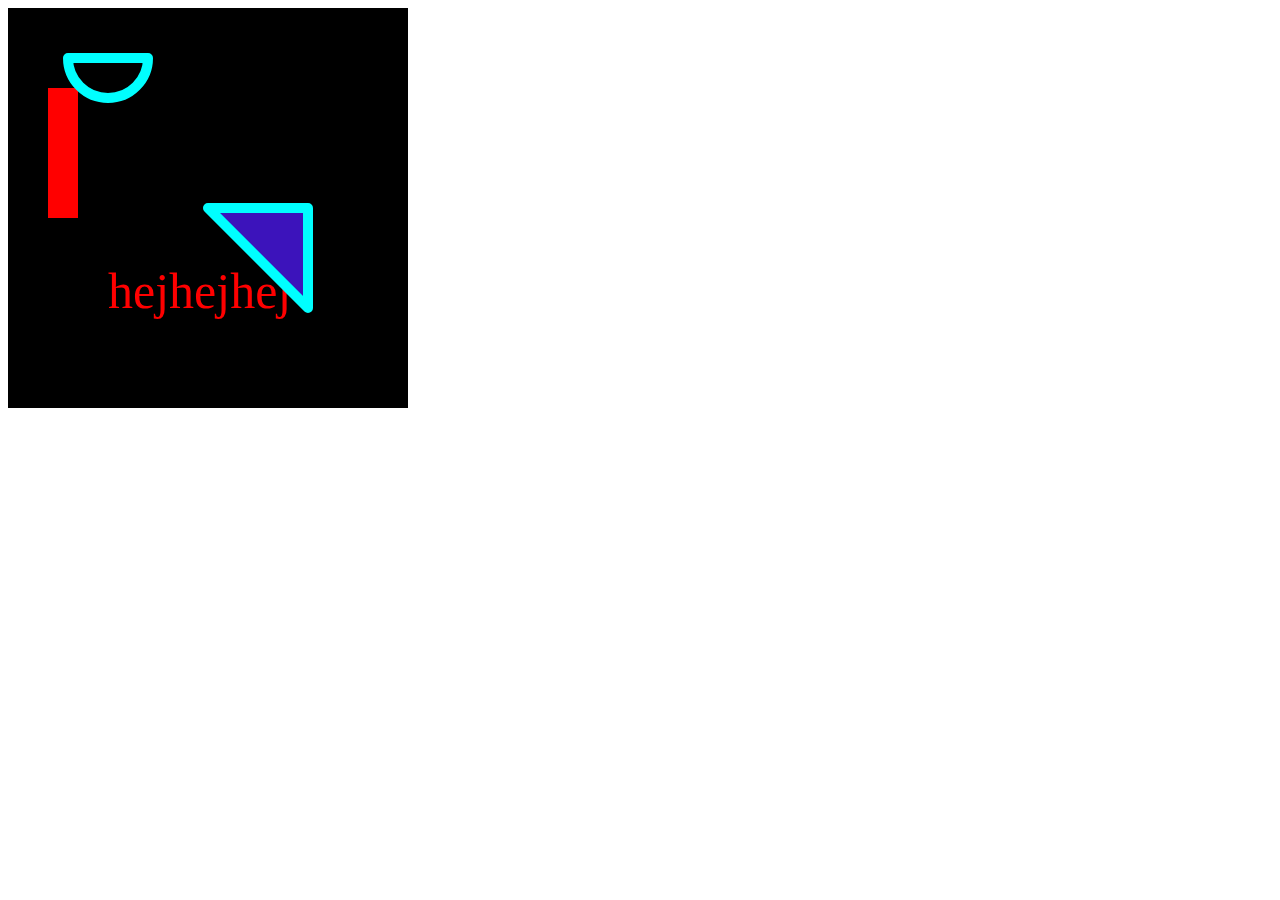
==== index.html @ af69ba3b "Canvas grunder" ====
<!DOCTYPE html>
<html lang="sv">
<head>
	<meta charset="UTF-8">
	<meta name="viewport" content="width=device-width, initial-scale=1.0">
	<title>Rastergrafik</title>

	<script src="/js/script.js" defer></script>
</head>
<body>
	<canvas id="my-canvas" width="400" height="400"></canvas>
</body>
</html>
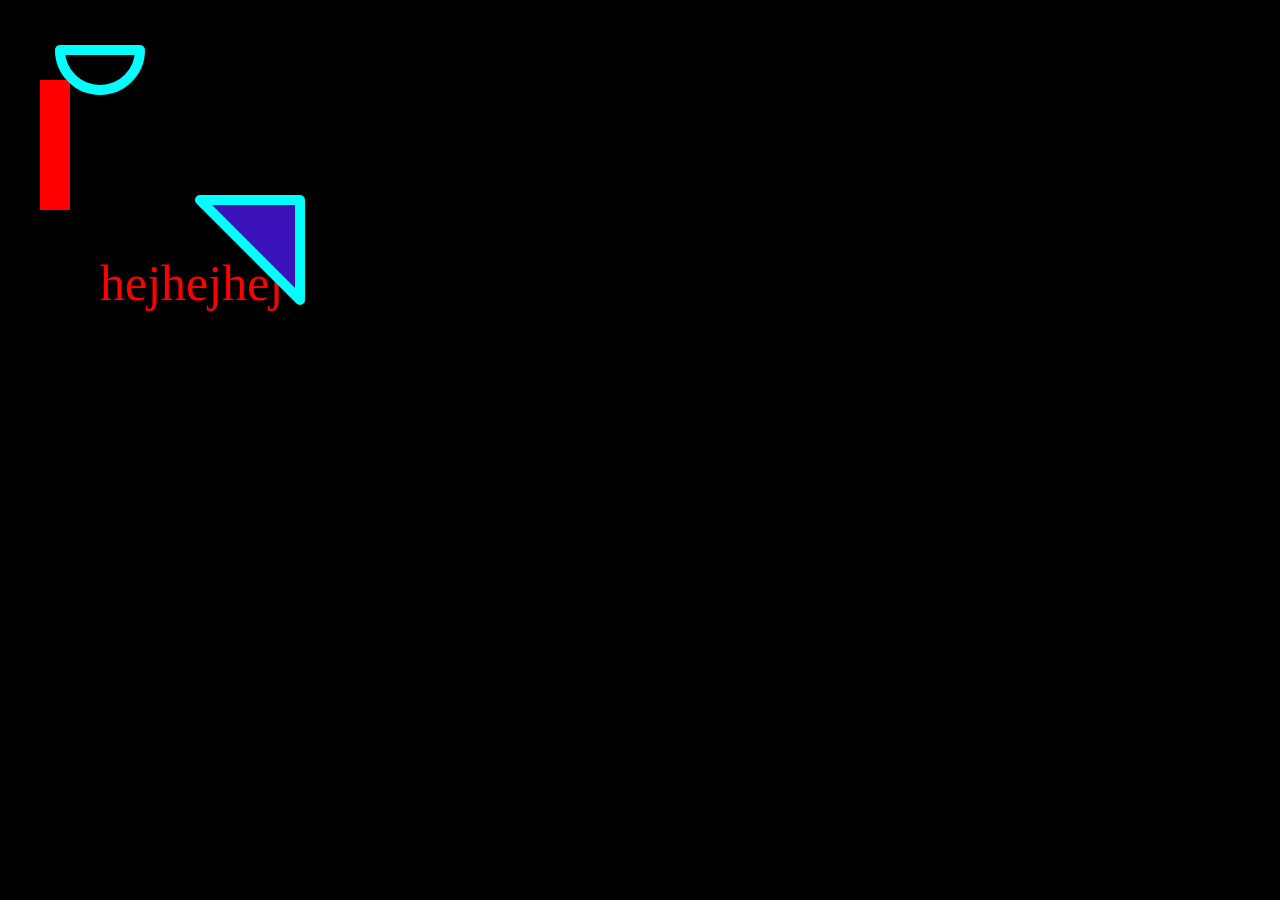
==== commit b35ffc8e: "Interaktiv canvas" ====
--- a/index.html
+++ b/index.html
@@ -6,6 +6,15 @@
 	<title>Rastergrafik</title>
 
 	<script src="/js/script.js" defer></script>
+
+	<link rel="stylesheet" href="/css/style.css">
+
+	<!-- <style>
+		#my-canvas {
+			width: 100%;
+			height: 100vh;
+		}
+	</style> -->
 </head>
 <body>
 	<canvas id="my-canvas" width="400" height="400"></canvas>
--- a/css/style.css
+++ b/css/style.css
@@ -0,0 +1,10 @@
+html, body {
+	margin: 0;
+	height: 100%;
+	
+}
+
+#my-canvas {
+	height: 100%;
+	width: 100%;
+}